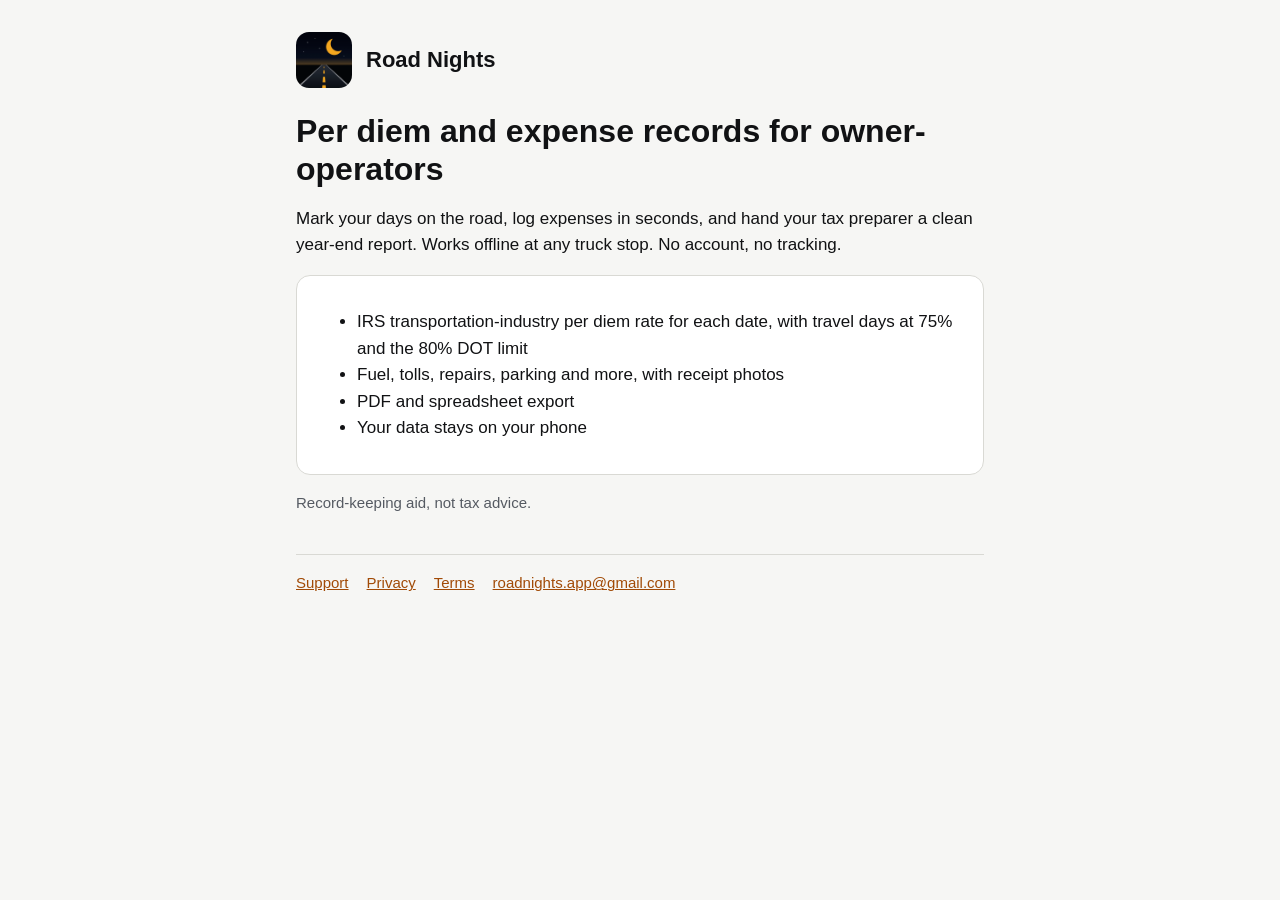
==== index.html @ 9a2395e5 "Add files via upload" ====
<!doctype html>
<html lang="en">
<head>
<meta charset="utf-8">
<meta name="viewport" content="width=device-width, initial-scale=1">
<title>Road Nights: Per Diem Tracker for Owner-Operators</title>
<meta name="description" content="Track days on the road and trucking expenses offline. IRS transportation per diem, calculated for you, with a year-end report for your tax preparer.">
<link rel="stylesheet" href="style.css">
</head>
<body>
<main>
<header><img src="icon.png" alt=""><a href="index.html">Road Nights</a></header>
<h1>Per diem and expense records for owner-operators</h1>
<p>Mark your days on the road, log expenses in seconds, and hand your tax preparer a clean year-end report. Works offline at any truck stop. No account, no tracking.</p>
<div class="card">
<ul>
<li>IRS transportation-industry per diem rate for each date, with travel days at 75% and the 80% DOT limit</li>
<li>Fuel, tolls, repairs, parking and more, with receipt photos</li>
<li>PDF and spreadsheet export</li>
<li>Your data stays on your phone</li>
</ul>
</div>
<p class="muted">Record-keeping aid, not tax advice.</p>
<nav><a href="support.html">Support</a><a href="privacy.html">Privacy</a><a href="terms.html">Terms</a><a href="mailto:roadnights.app@gmail.com">roadnights.app@gmail.com</a></nav>
</main>
</body>
</html>
---- style.css ----
:root { --bg:#F6F6F4; --card:#fff; --text:#111214; --muted:#555A62; --accent:#A14A06; --border:#D9D9D4; }
@media (prefers-color-scheme: dark) { :root { --bg:#0E0F11; --card:#1A1C1F; --text:#F2F3F5; --muted:#A8ADB4; --accent:#F5A524; --border:#33373C; } }
* { box-sizing: border-box; }
body { margin:0; background:var(--bg); color:var(--text); font:17px/1.55 -apple-system, BlinkMacSystemFont, "Segoe UI", Roboto, sans-serif; }
main { max-width: 720px; margin: 0 auto; padding: 32px 16px 64px; }
header { display:flex; align-items:center; gap:14px; margin-bottom:24px; }
header img { width:56px; height:56px; border-radius:13px; }
header a { color:var(--text); text-decoration:none; font-weight:700; font-size:22px; }
h1 { font-size:32px; line-height:1.2; margin:8px 0 4px; }
h2 { font-size:21px; margin:32px 0 8px; }
p, li { color:var(--text); }
.muted { color:var(--muted); font-size:15px; }
a { color:var(--accent); }
.card { background:var(--card); border:1px solid var(--border); border-radius:14px; padding:16px 20px; margin:16px 0; }
nav { display:flex; gap:18px; flex-wrap:wrap; margin-top:40px; padding-top:16px; border-top:1px solid var(--border); font-size:15px; }
details { background:var(--card); border:1px solid var(--border); border-radius:12px; padding:12px 16px; margin:10px 0; }
summary { font-weight:600; cursor:pointer; }
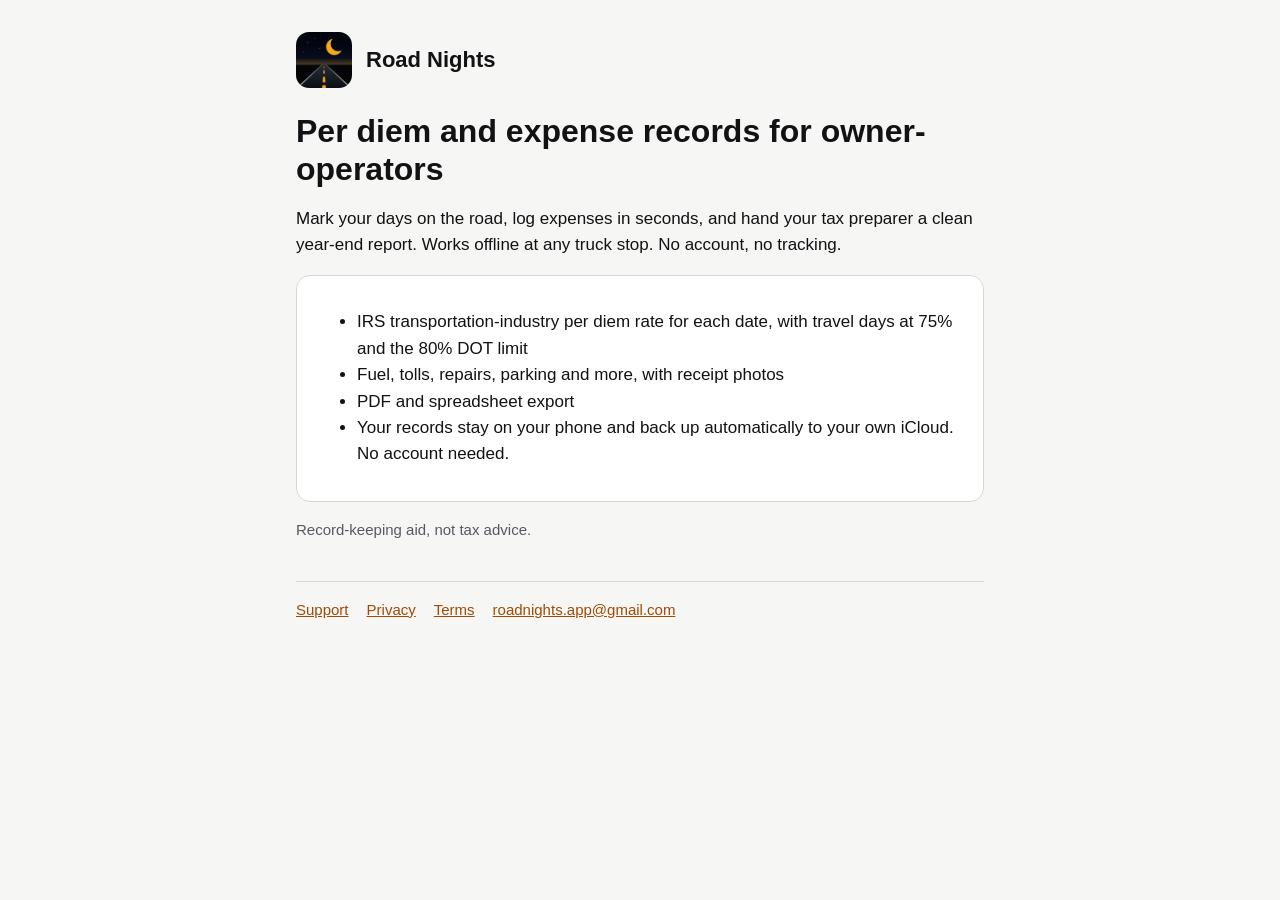
==== commit b8f723e7: "Add files via upload" ====
--- a/index.html
+++ b/index.html
@@ -17,7 +17,7 @@
 <li>IRS transportation-industry per diem rate for each date, with travel days at 75% and the 80% DOT limit</li>
 <li>Fuel, tolls, repairs, parking and more, with receipt photos</li>
 <li>PDF and spreadsheet export</li>
-<li>Your data stays on your phone</li>
+<li>Your records stay on your phone and back up automatically to your own iCloud. No account needed.</li>
 </ul>
 </div>
 <p class="muted">Record-keeping aid, not tax advice.</p>
